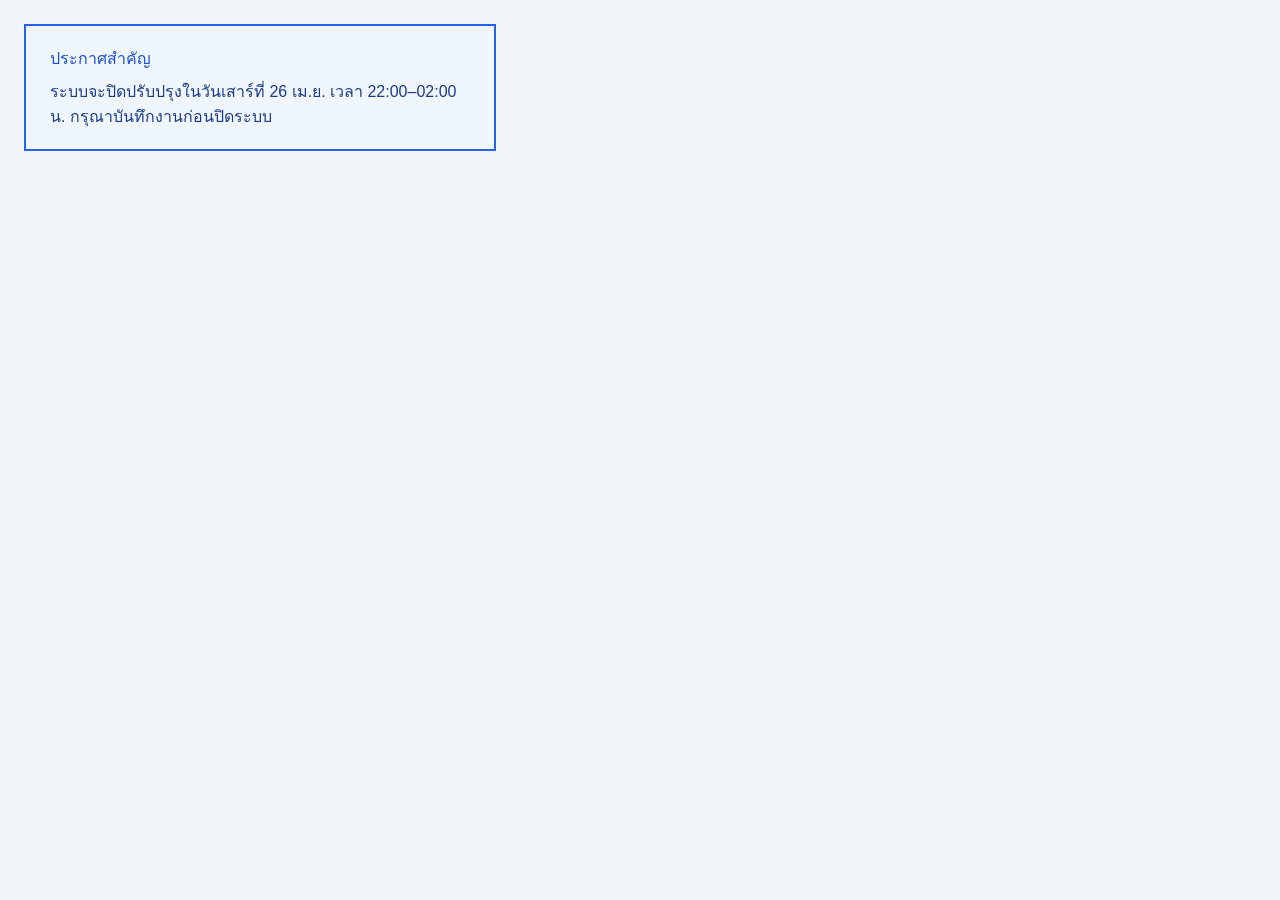
==== index.html @ 040a956d "New add" ====
<!doctype html>
<html lang="en">
  <head>
    <meta charset="UTF-8" />
    <meta name="viewport" content="width=device-width, initial-scale=1.0" />
    <title>Document</title>
    <link rel="stylesheet" href="./works01.css" />
  </head>
  <body>
    <div class="notice">
      <p class="notice__title">ประกาศสำคัญ</p>
      <p class="notice__body">
        ระบบจะปิดปรับปรุงในวันเสาร์ที่ 26 เม.ย. เวลา 22:00–02:00 น.
        กรุณาบันทึกงานก่อนปิดระบบ
      </p>
    </div>
  </body>
</html>
---- works01.css ----
body {
  margin: 24px;
  background: #f1f5f9;
  font-family: sans-serif;
}

.notice {
  width: 420px;
  padding: 20px 24px;
  border: 2px solid #2563eb;
  background: #eff6ff;
}

.notice__title {
  margin: 0 0 8px;
  color: #1d4ed8;
}

.notice__body {
  margin: 0;
  color: #1e3a8a;
}
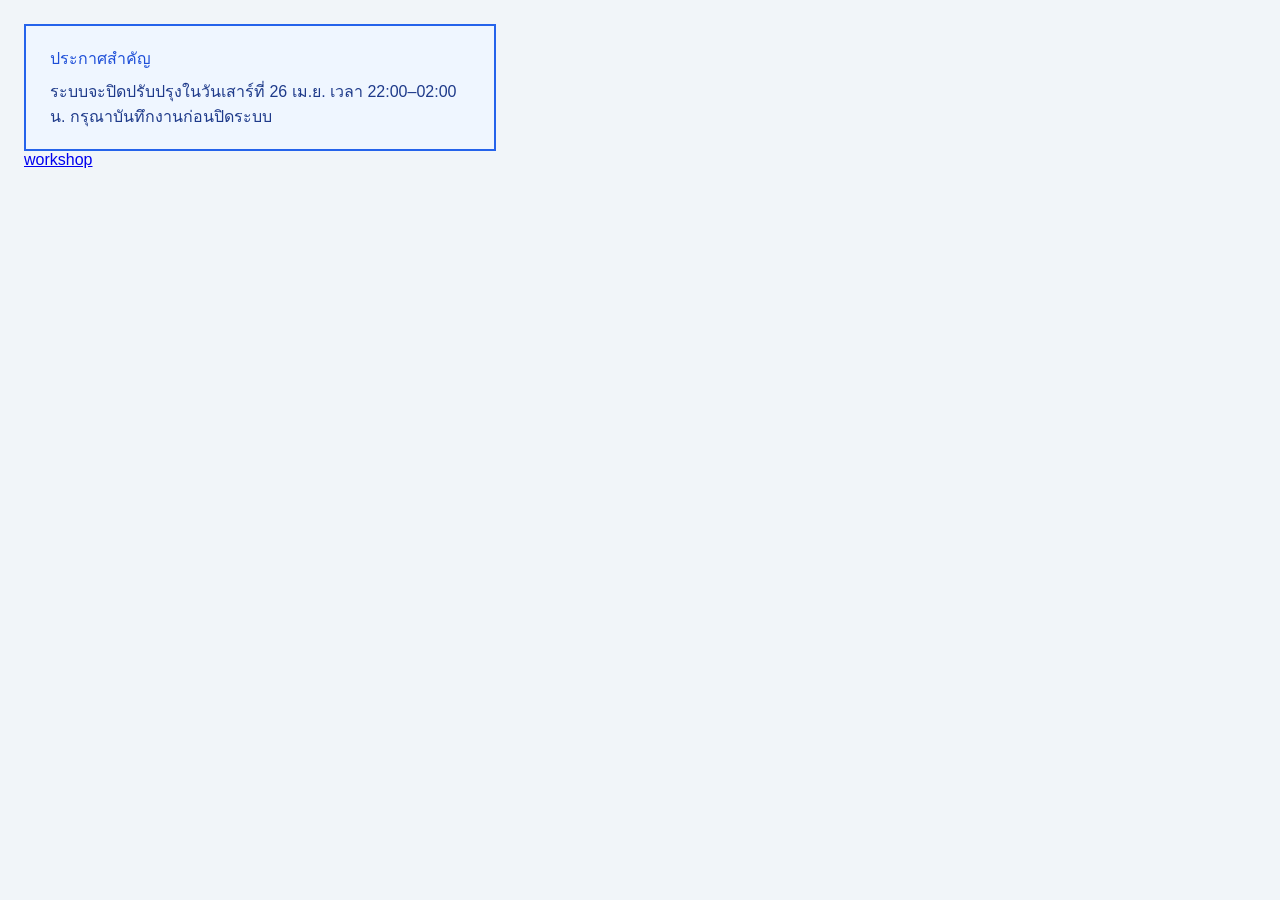
==== commit 634f7e87: "feat(workshop) : workshop2" ====
--- a/index.html
+++ b/index.html
@@ -14,5 +14,6 @@
         กรุณาบันทึกงานก่อนปิดระบบ
       </p>
     </div>
+    <a href="./workshop02/main.html">workshop</a>
   </body>
 </html>
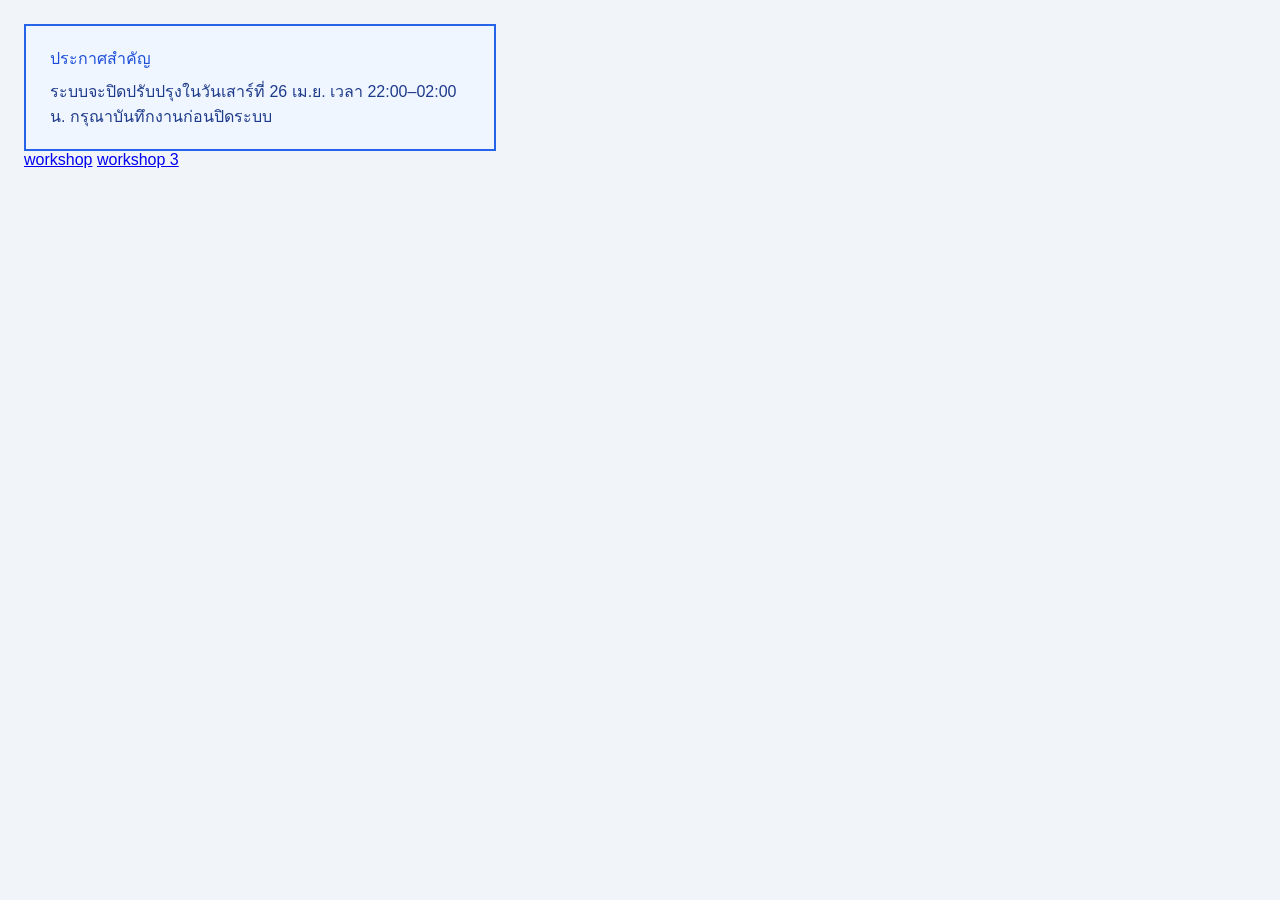
==== commit de709a3f: "feat(workshop) : Workshop03" ====
--- a/index.html
+++ b/index.html
@@ -15,5 +15,6 @@
       </p>
     </div>
     <a href="./workshop02/main.html">workshop</a>
+    <a href="./workshop03/index.html">workshop 3</a>
   </body>
 </html>
